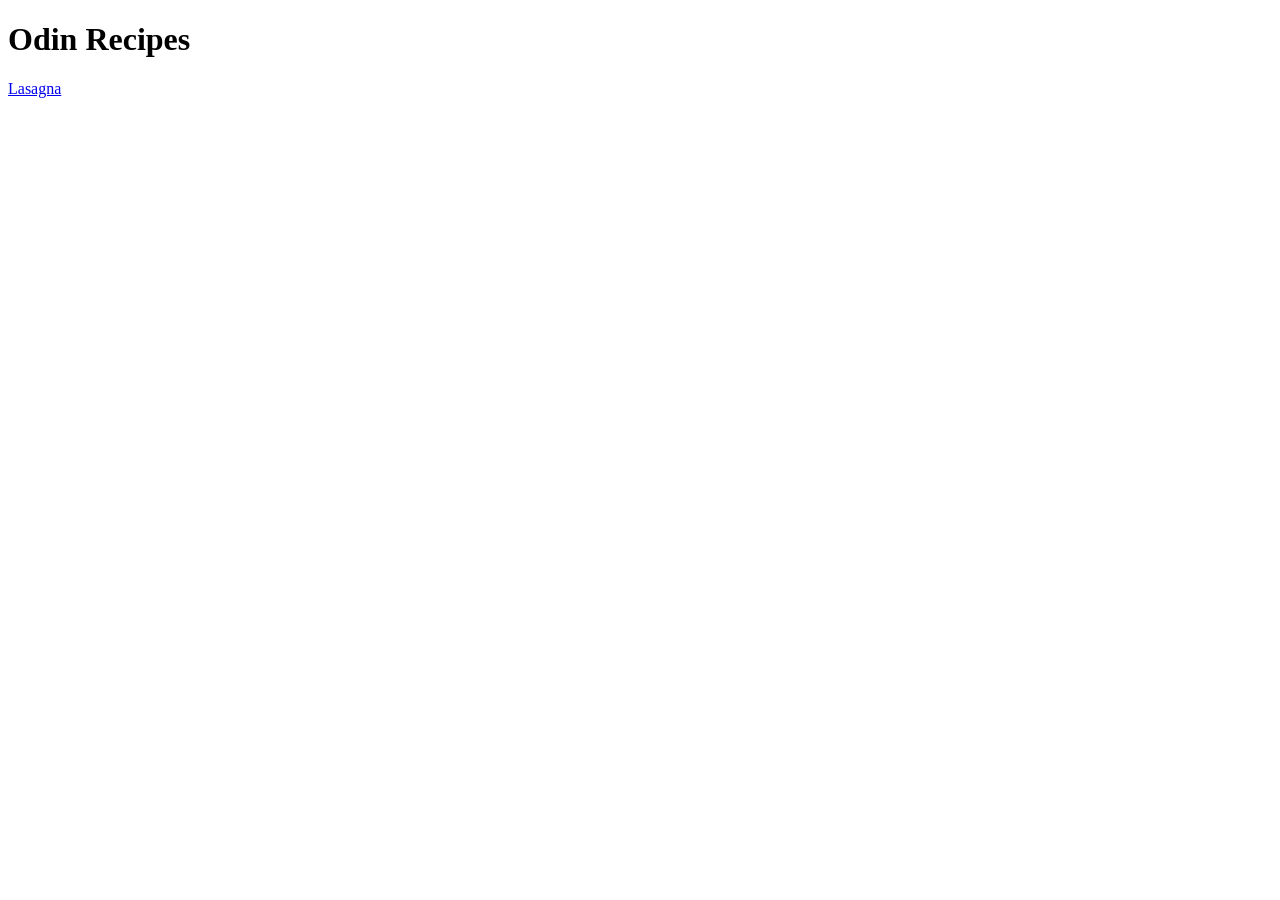
==== index.html @ 44068206 "First Recipe Complete" ====
<!DOCTYPE html>
<html lang="en">
<head>
    <meta charset="UTF-8">
    <meta name="viewport" content="width=device-width, initial-scale=1.0">
    <title>Document</title>
</head>
<body>
    <h1>Odin Recipes</h1>
    <a href="./recipes/lasagna.html">Lasagna</a>
</body>
</html>
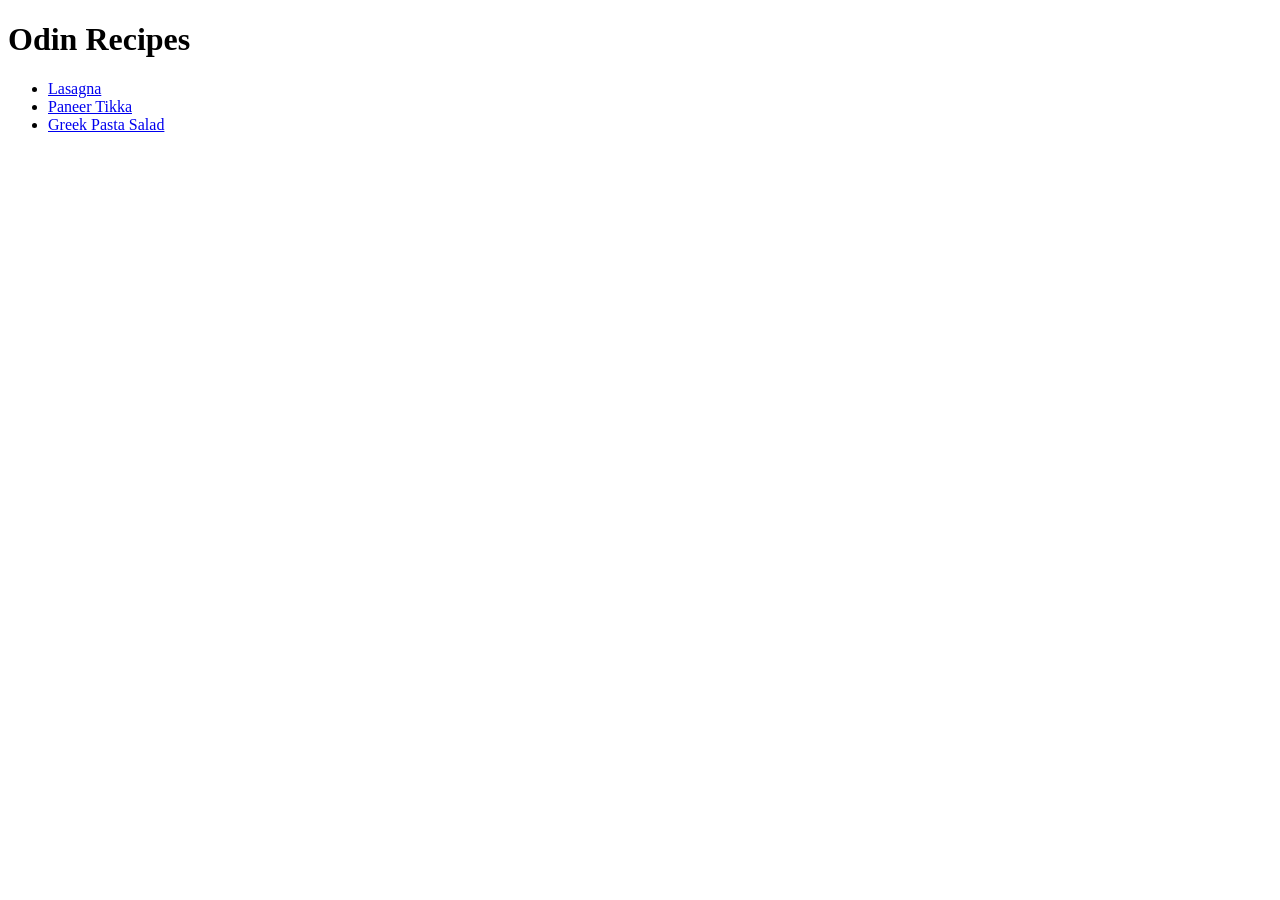
==== commit 4c69ef28: "Add two extra recipes" ====
--- a/index.html
+++ b/index.html
@@ -3,10 +3,15 @@
 <head>
     <meta charset="UTF-8">
     <meta name="viewport" content="width=device-width, initial-scale=1.0">
-    <title>Document</title>
+    <title>Odin Recipes</title>
 </head>
 <body>
     <h1>Odin Recipes</h1>
-    <a href="./recipes/lasagna.html">Lasagna</a>
+    <ul>
+        <li><a href="./recipes/lasagna.html">Lasagna</a></li>
+        <li><a href="./recipes/paneer-tikka.html">Paneer Tikka</a></li>
+        <li><a href="./recipes/greek-pasta-salad.html">Greek Pasta Salad</a></li>
+    </ul>
+    
 </body>
 </html>
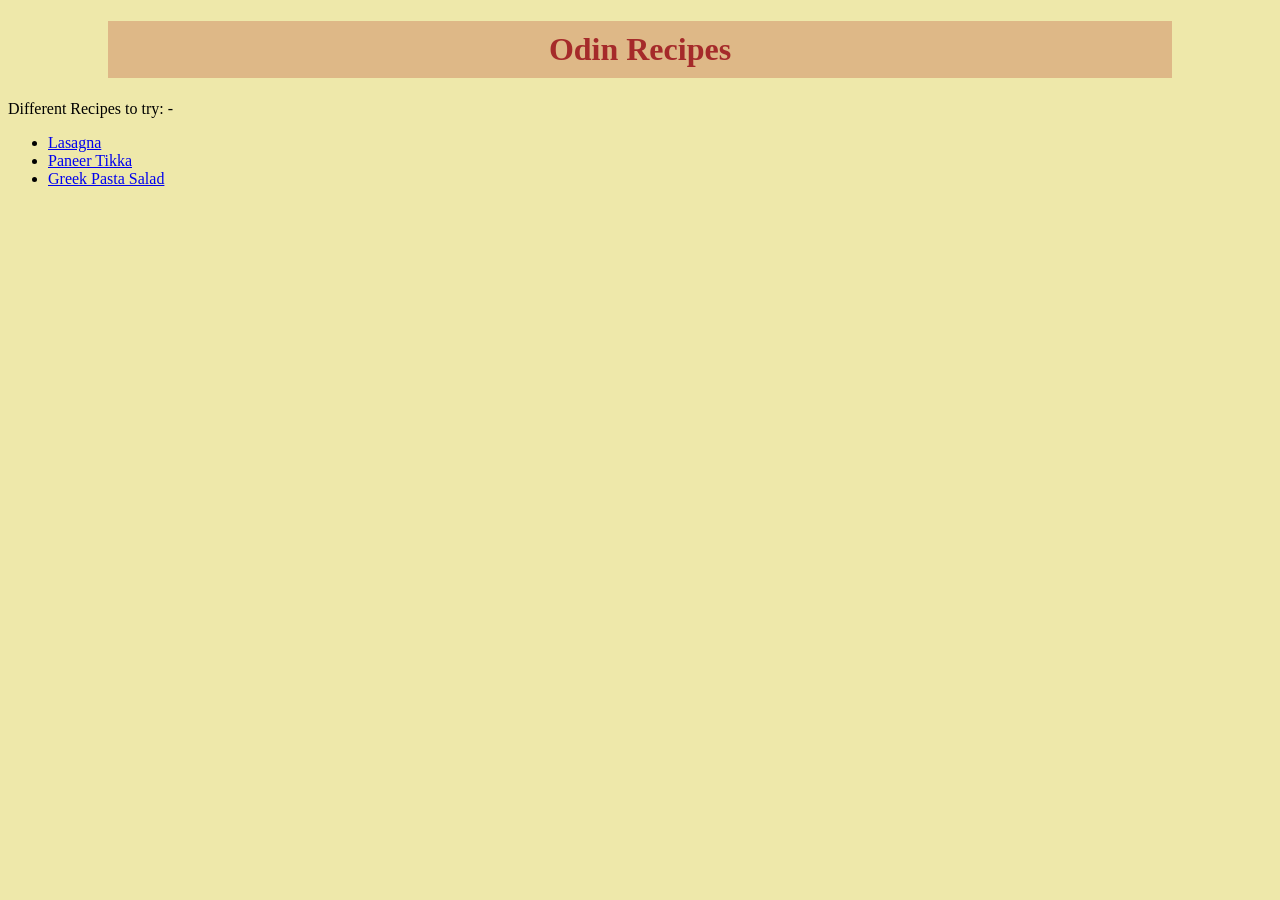
==== commit 1570b403: "Set up the working environment Established the links between HTML and CSS files." ====
--- a/index.html
+++ b/index.html
@@ -1,17 +1,29 @@
 <!DOCTYPE html>
 <html lang="en">
+
 <head>
     <meta charset="UTF-8">
     <meta name="viewport" content="width=device-width, initial-scale=1.0">
     <title>Odin Recipes</title>
+    <link rel="stylesheet" href="./style.css">
 </head>
+
 <body>
-    <h1>Odin Recipes</h1>
-    <ul>
-        <li><a href="./recipes/lasagna.html">Lasagna</a></li>
-        <li><a href="./recipes/paneer-tikka.html">Paneer Tikka</a></li>
-        <li><a href="./recipes/greek-pasta-salad.html">Greek Pasta Salad</a></li>
-    </ul>
-    
+    <div>
+        <h1 class="recipes-heading">Odin Recipes</h1>
+    </div>
+
+    <div class="main-recipes">
+        <p>Different Recipes to try: -</p>
+        <ul>
+            <li><a href="./recipes/lasagna.html">Lasagna</a></li>
+            <li><a href="./recipes/paneer-tikka.html">Paneer Tikka</a></li>
+            <li><a href="./recipes/greek-pasta-salad.html">Greek Pasta Salad</a></li>
+        </ul>
+
+    </div>
+
+
 </body>
+
 </html>
--- a/style.css
+++ b/style.css
@@ -0,0 +1,24 @@
+html{
+    box-sizing: border-box;
+}
+
+*, *::before, *::after{
+    box-sizing: inherit;
+}
+
+body{
+    background-color: palegoldenrod;
+}
+
+.recipes-heading{
+    color: brown;
+    background-color: burlywood;
+    text-align: center;
+    padding: 10px;
+    margin-right: 100px;
+    margin-left: 100px;
+}
+
+.main-recipes{
+    
+}
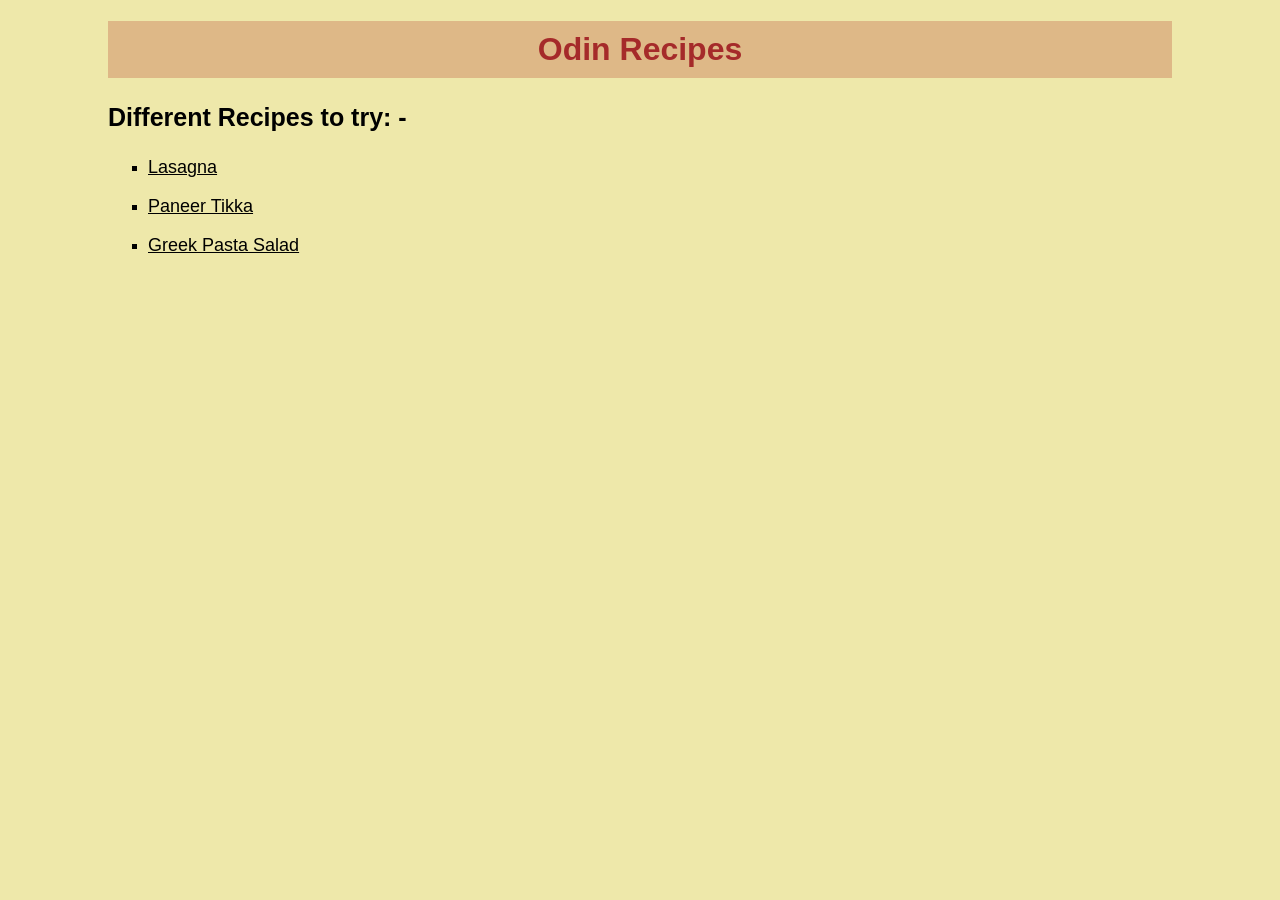
==== commit 9c412a80: "Apply some basic properties to the basic Applied some basics properites to the pages to make them lo" ====
--- a/index.html
+++ b/index.html
@@ -15,10 +15,12 @@
 
     <div class="main-recipes">
         <p>Different Recipes to try: -</p>
-        <ul>
-            <li><a href="./recipes/lasagna.html">Lasagna</a></li>
-            <li><a href="./recipes/paneer-tikka.html">Paneer Tikka</a></li>
-            <li><a href="./recipes/greek-pasta-salad.html">Greek Pasta Salad</a></li>
+        <ul class="recipes-list">
+            <li><a class="recipes-link" href="./recipes/lasagna.html">Lasagna </a></li>
+            <br>
+            <li><a class="recipes-link" href="./recipes/paneer-tikka.html">Paneer Tikka</a></li>
+            <br>
+            <li><a class="recipes-link" href="./recipes/greek-pasta-salad.html">Greek Pasta Salad</a></li>
         </ul>
 
     </div>
--- a/style.css
+++ b/style.css
@@ -8,6 +8,7 @@
 
 body{
     background-color: palegoldenrod;
+    font-family: Arial, Helvetica, sans-serif;
 }
 
 .recipes-heading{
@@ -20,5 +21,19 @@
 }
 
 .main-recipes{
-    
+    margin-left: 100px;
+}
+
+.recipes-list{
+    list-style: square; 
+}
+
+p{
+    font-size: 25px;
+    font-weight: bold;
+}
+
+.recipes-link{
+    color: black;
+    font-size: 18px;
 }
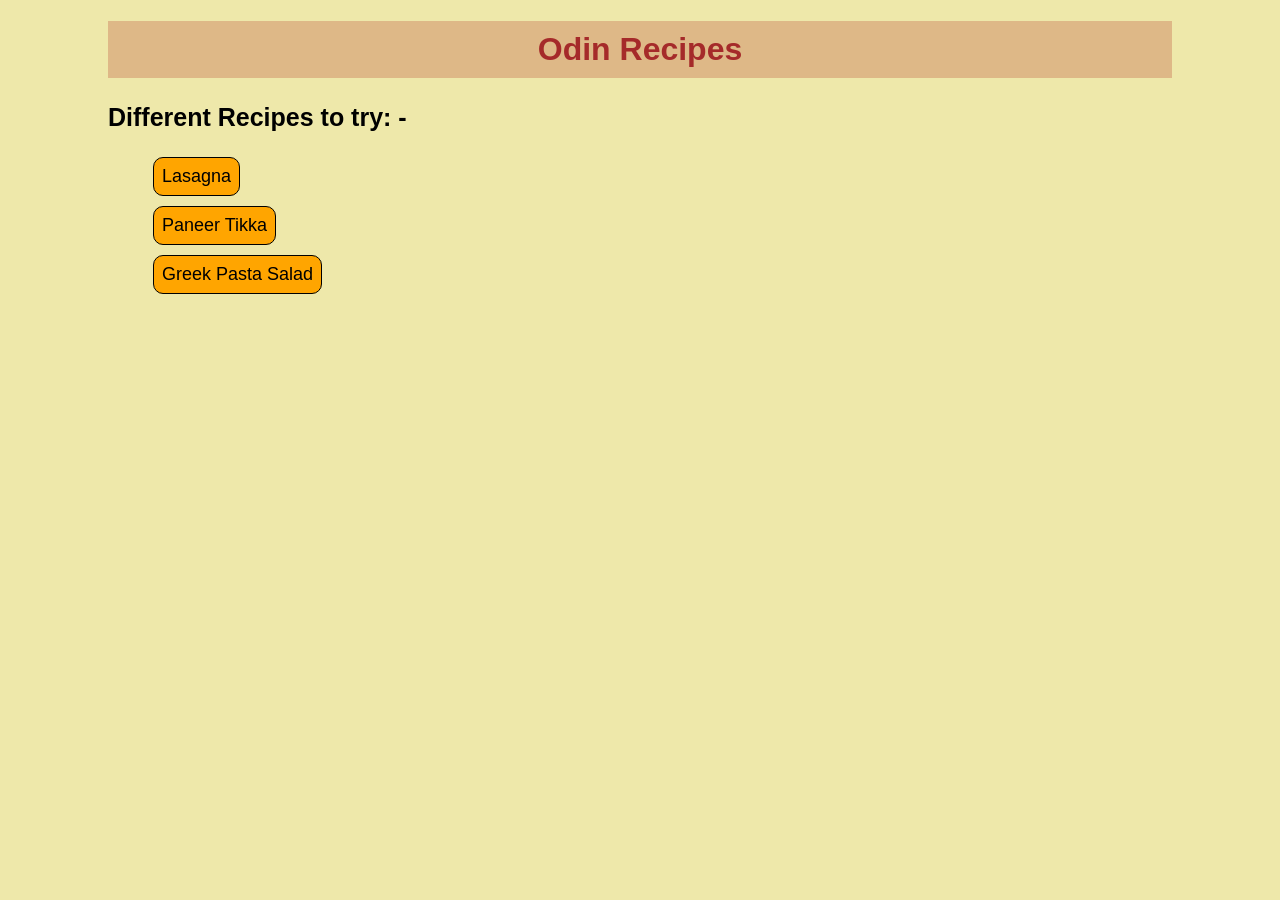
==== commit e1be05f1: "Applying the CSS Worked on the layout of all the pages and added some styles to it to make it look d" ====
--- a/index.html
+++ b/index.html
@@ -17,9 +17,9 @@
         <p>Different Recipes to try: -</p>
         <ul class="recipes-list">
             <li><a class="recipes-link" href="./recipes/lasagna.html">Lasagna </a></li>
-            <br>
+
             <li><a class="recipes-link" href="./recipes/paneer-tikka.html">Paneer Tikka</a></li>
-            <br>
+
             <li><a class="recipes-link" href="./recipes/greek-pasta-salad.html">Greek Pasta Salad</a></li>
         </ul>
 
--- a/style.css
+++ b/style.css
@@ -1,17 +1,19 @@
-html{
+html {
     box-sizing: border-box;
 }
 
-*, *::before, *::after{
+*,
+*::before,
+*::after {
     box-sizing: inherit;
 }
 
-body{
+body {
     background-color: palegoldenrod;
-    font-family: Arial, Helvetica, sans-serif;
+    font-family: Verdana, sans-serif;
 }
 
-.recipes-heading{
+.recipes-heading {
     color: brown;
     background-color: burlywood;
     text-align: center;
@@ -20,20 +22,43 @@
     margin-left: 100px;
 }
 
-.main-recipes{
-    margin-left: 100px;
-}
-
-.recipes-list{
-    list-style: square; 
-}
-
-p{
+p {
     font-size: 25px;
     font-weight: bold;
 }
 
-.recipes-link{
+.main-recipes {
+    margin-left: 100px;
+}
+
+.recipes-list {
+    list-style: none;
+}
+
+li {
+    /* inline-block and max-content will look identical on the screen but there is a difference under the hood.*/
+    width: max-content;
+    /* display: inline-block; */
+
+    border: 1px solid black;
+    background-color: orange;
+    margin-left: 5px;
+    margin-bottom: 10px;
+    border-radius: 10px;
+}
+
+.recipes-list :hover {
+    background-color: rgb(66 28 40);
+    color: white;
+}
+
+
+.recipes-link {
+    display: block;
+    padding: 8px;
     color: black;
     font-size: 18px;
+    text-decoration: none;
+    /* Giving border-radius here as well so the border of the links(<a> element also gets rounded along the border of <li> element */
+    border-radius: 10px; 
 }
